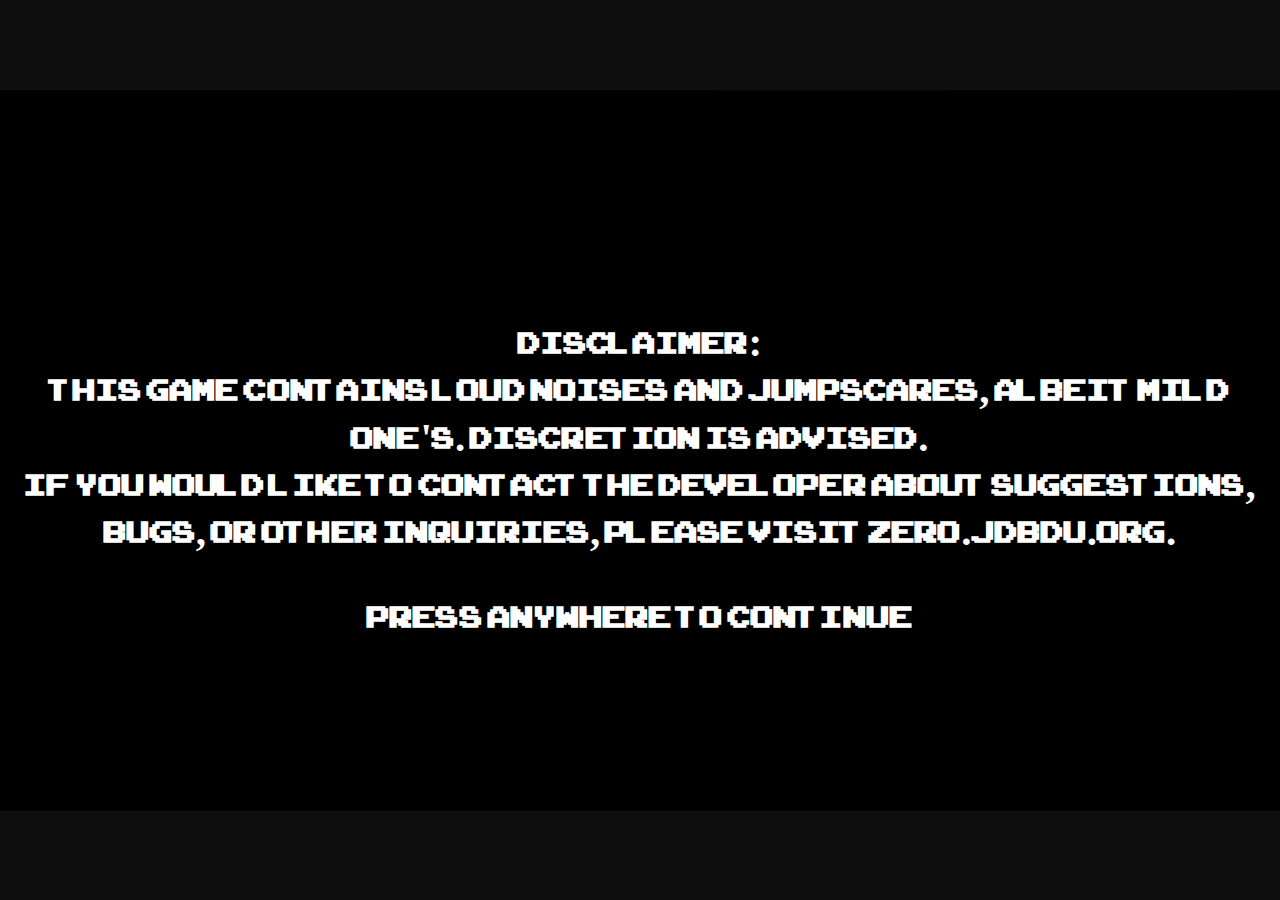
==== index.html @ a9c2d16f "Upgraded Title Screen" ====
<title>FNAJ</title>
<link rel="icon" href="/assets/images/favicon.png" />
<audio id="bg" loop>
  <source src="assets/sounds/bg.mp3" type="audio/mpeg" />
</audio>
<style>
  @font-face {
    font-family: arcade;
    src: url(/assets/ARCADECLASSIC.TTF);
  }

  body {
    background: #0f0f0f;
  }

  #main {
    position: absolute;
    top: 50%;
    left: 50%;
    margin-top: -281.25px;
    margin-left: -500px;
    width: 1000px;
    height: 562.5px;
    background: url(/assets/images/TitleScreen.gif) no-repeat center center;
    background-size: contain;
  }

  #audioFullfillmentDiv {
    position: absolute;
    top: 0px;
    left: 0px;
    width: 100%;
    height: 100%;
    background: black;
    z-index: 1;
    color: white;
    text-align: center;
    transition: opacity 1s ease-out;
  }

  #audioFullfillmentText {
    transition: opacity 1s ease-out;
    font-family: arcade;
    position: absolute;
    top: 50%;
    transform: translateY(-50%);
  }

  .btn {
    position: absolute;
    left: 213px;
    width: 175px;
    height: 62px;
    opacity: 0;
    cursor: pointer;
  }
</style>

<body oncontextmenu="return false;" onload="fit(); fullfillAudioRequirements()">
  <div id="main">
    <button
      class="btn"
      style="top: 158px"
      onclick="window.location !== window.parent.location ? window.location.href = '/nightHTMLs/night'+localStorage.getItem('night')+'.html' : document.getElementsByTagName('iframe')[0].style.display = 'block';document.getElementsByTagName('iframe')[0].src = '/nightHTMLs/night'+(localStorage.getItem('night') || 1)+'.html'"
    ></button
    ><br />
    <button
      class="btn"
      style="top: 231px"
      onclick="localStorage.setItem('night', 1)"
    ></button>
    <button
      style="
        position: absolute;
        top: 9px;
        right: 16px;
        background-color: transparent;
        border: none;
        outline: none;
        cursor: pointer;
        opacity: 0.7;
        color: white;
        font-size: 20px;
      "
      onclick="if(document.fullscreenElement){document.exitFullscreen();}else{document.documentElement.requestFullscreen();}"
    >
      &#x26F6;
    </button>
    <div
      id="audioFullfillmentDiv"
      onclick='document.getElementById("audioFullfillmentText").style.opacity = "0"; setTimeout(() => {this.style.opacity = "0"; this.style.pointerEvents = "none"; document.getElementById("bg").play(); }, 1000);'
    >
      <h1 id="audioFullfillmentText">
        DISCLAIMER:<br />This game contains loud noises and jumpscares, albeit
        mild one's. Discretion is advised.<br />If you would like to contact the
        developer about suggestions, bugs, or other inquiries, please visit
        zero.jdbdu.org.<br /><br />Press anywhere to continue
      </h1>
    </div>
  </div>
  <iframe
    style="
      display: none;
      position: absolute;
      left: 0px;
      top: 0px;
      width: 100vw;
      height: 100vh;
      border: none;
      background: black;
    "
  ></iframe>
  <script src="../jquery.min.js"></script>
  <script>
    window.addEventListener("message", function (event) {
      localStorage.setItem("night", event.data);
    });
    function fit() {
      var prevR = 0;
      var r = 1;
      while (r != prevR) {
        prevR = r;
        var width = document.getElementById("main").offsetWidth;
        var height = document.getElementById("main").offsetHeight;
        var windowWidth = $(document).outerWidth();
        var windowHeight = $(document).outerHeight();
        var r = 1;
        r = Math.min(windowWidth / width, windowHeight / height);

        $("#main").css({
          "-webkit-transform": "scale(" + r + ")",
          "-moz-transform": "scale(" + r + ")",
          "-ms-transform": "scale(" + r + ")",
          "-o-transform": "scale(" + r + ")",
          transform: "scale(" + r + ")",
        });
      }
    }
    window.addEventListener("resize", fit);

    function fullfillAudioRequirements() {
      if (window.location !== window.parent.location) {
        document.getElementById("audioFullfillmentText").style.display = "none";
        document.getElementById("audioFullfillmentDiv").style.opacity = "0";
        document.getElementById("audioFullfillmentDiv").style.pointerEvents =
          "none";
        setTimeout(() => {
          document.getElementById("bg").play();
        }, 1000);
      }
    }
  </script>
</body>
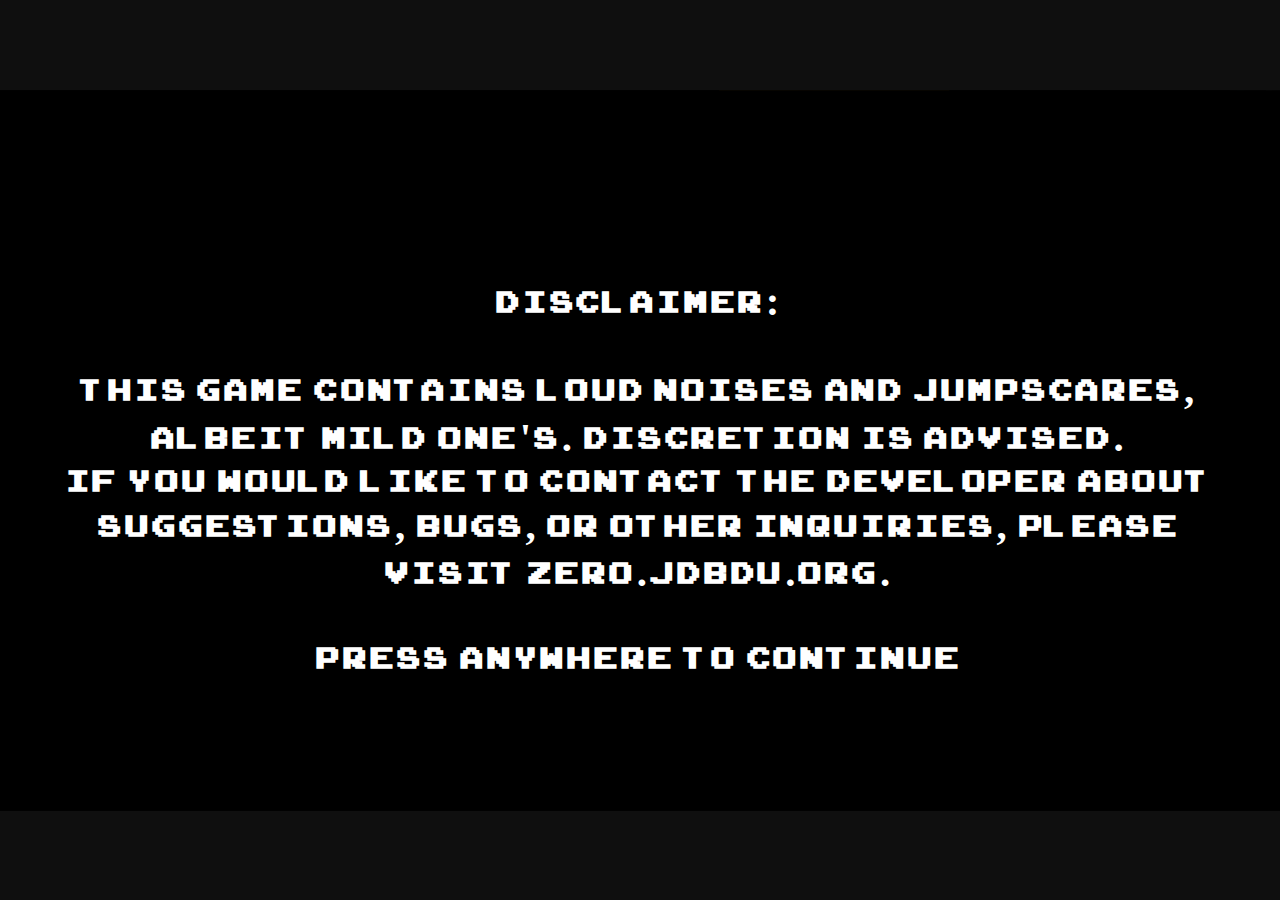
==== commit 763975cd: "General bug fixes and QOL improvements" ====
--- a/index.html
+++ b/index.html
@@ -39,11 +39,14 @@
   }
 
   #audioFullfillmentText {
+    opacity: 0;
     transition: opacity 1s ease-out;
     font-family: arcade;
     position: absolute;
     top: 50%;
     transform: translateY(-50%);
+    padding: 50px;
+    letter-spacing: 3px;
   }
 
   .btn {
@@ -61,7 +64,7 @@
     <button
       class="btn"
       style="top: 158px"
-      onclick="window.location !== window.parent.location ? window.location.href = '/nightHTMLs/night'+localStorage.getItem('night')+'.html' : document.getElementsByTagName('iframe')[0].style.display = 'block';document.getElementsByTagName('iframe')[0].src = '/nightHTMLs/night'+(localStorage.getItem('night') || 1)+'.html'"
+      onclick="document.getElementById('bg').pause(); window.location !== window.parent.location ? window.location.href = '/nightHTMLs/night'+localStorage.getItem('night')+'.html' : document.getElementsByTagName('iframe')[0].style.display = 'block';document.getElementsByTagName('iframe')[0].src = '/nightHTMLs/night'+(localStorage.getItem('night') || 1)+'.html'"
     ></button
     ><br />
     <button
@@ -91,10 +94,10 @@
       onclick='document.getElementById("audioFullfillmentText").style.opacity = "0"; setTimeout(() => {this.style.opacity = "0"; this.style.pointerEvents = "none"; document.getElementById("bg").play(); }, 1000);'
     >
       <h1 id="audioFullfillmentText">
-        DISCLAIMER:<br />This game contains loud noises and jumpscares, albeit
-        mild one's. Discretion is advised.<br />If you would like to contact the
-        developer about suggestions, bugs, or other inquiries, please visit
-        zero.jdbdu.org.<br /><br />Press anywhere to continue
+        DISCLAIMER:<br /><br />This game contains loud noises and jumpscares,
+        albeit mild one's. Discretion is advised.<br />If you would like to
+        contact the developer about suggestions, bugs, or other inquiries,
+        please visit zero.jdbdu.org.<br /><br />Press anywhere to continue
       </h1>
     </div>
   </div>
@@ -115,6 +118,7 @@
     window.addEventListener("message", function (event) {
       localStorage.setItem("night", event.data);
     });
+
     function fit() {
       var prevR = 0;
       var r = 1;
@@ -136,17 +140,17 @@
         });
       }
     }
+
     window.addEventListener("resize", fit);
 
+    document.getElementById("audioFullfillmentText").style.opacity = "1";
     function fullfillAudioRequirements() {
       if (window.location !== window.parent.location) {
         document.getElementById("audioFullfillmentText").style.display = "none";
         document.getElementById("audioFullfillmentDiv").style.opacity = "0";
         document.getElementById("audioFullfillmentDiv").style.pointerEvents =
           "none";
-        setTimeout(() => {
-          document.getElementById("bg").play();
-        }, 1000);
+        document.getElementById("bg").play();
       }
     }
   </script>
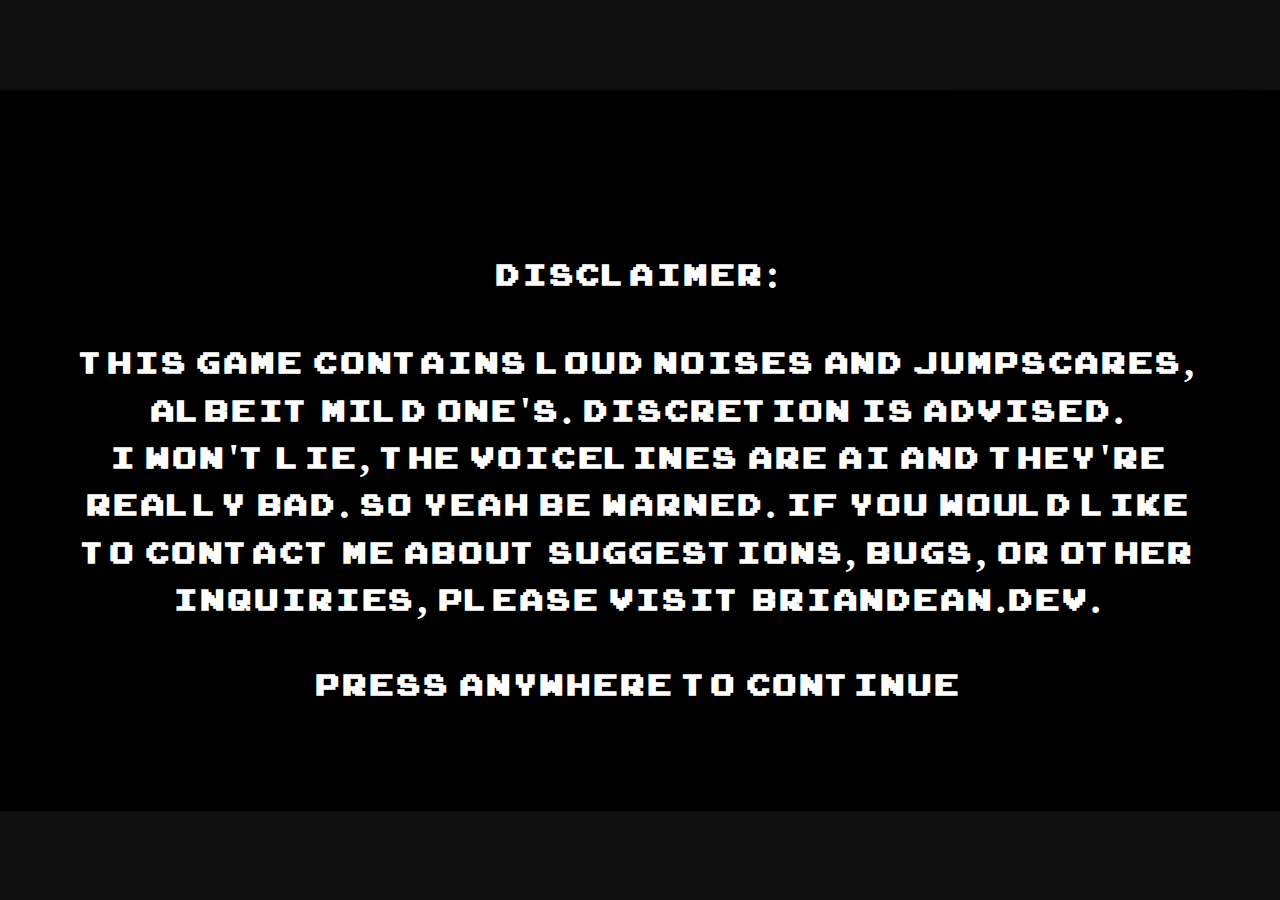
==== commit 7749e733: "eyuh" ====
--- a/index.html
+++ b/index.html
@@ -1,157 +1,173 @@
-<title>FNAJ</title>
-<link rel="icon" href="/assets/images/favicon.png" />
-<audio id="bg" loop>
-  <source src="assets/sounds/bg.mp3" type="audio/mpeg" />
-</audio>
-<style>
-  @font-face {
-    font-family: arcade;
-    src: url(/assets/ARCADECLASSIC.TTF);
-  }
-
-  body {
-    background: #0f0f0f;
-  }
-
-  #main {
-    position: absolute;
-    top: 50%;
-    left: 50%;
-    margin-top: -281.25px;
-    margin-left: -500px;
-    width: 1000px;
-    height: 562.5px;
-    background: url(/assets/images/TitleScreen.gif) no-repeat center center;
-    background-size: contain;
-  }
-
-  #audioFullfillmentDiv {
-    position: absolute;
-    top: 0px;
-    left: 0px;
-    width: 100%;
-    height: 100%;
-    background: black;
-    z-index: 1;
-    color: white;
-    text-align: center;
-    transition: opacity 1s ease-out;
-  }
-
-  #audioFullfillmentText {
-    opacity: 0;
-    transition: opacity 1s ease-out;
-    font-family: arcade;
-    position: absolute;
-    top: 50%;
-    transform: translateY(-50%);
-    padding: 50px;
-    letter-spacing: 3px;
-  }
-
-  .btn {
-    position: absolute;
-    left: 213px;
-    width: 175px;
-    height: 62px;
-    opacity: 0;
-    cursor: pointer;
-  }
-</style>
-
-<body oncontextmenu="return false;" onload="fit(); fullfillAudioRequirements()">
-  <div id="main">
-    <button
-      class="btn"
-      style="top: 158px"
-      onclick="document.getElementById('bg').pause(); window.location !== window.parent.location ? window.location.href = '/nightHTMLs/night'+localStorage.getItem('night')+'.html' : document.getElementsByTagName('iframe')[0].style.display = 'block';document.getElementsByTagName('iframe')[0].src = '/nightHTMLs/night'+(localStorage.getItem('night') || 1)+'.html'"
-    ></button
-    ><br />
-    <button
-      class="btn"
-      style="top: 231px"
-      onclick="localStorage.setItem('night', 1)"
-    ></button>
-    <button
-      style="
-        position: absolute;
-        top: 9px;
-        right: 16px;
-        background-color: transparent;
-        border: none;
-        outline: none;
-        cursor: pointer;
-        opacity: 0.7;
-        color: white;
-        font-size: 20px;
-      "
-      onclick="if(document.fullscreenElement){document.exitFullscreen();}else{document.documentElement.requestFullscreen();}"
-    >
-      &#x26F6;
-    </button>
-    <div
-      id="audioFullfillmentDiv"
-      onclick='document.getElementById("audioFullfillmentText").style.opacity = "0"; setTimeout(() => {this.style.opacity = "0"; this.style.pointerEvents = "none"; document.getElementById("bg").play(); }, 1000);'
-    >
-      <h1 id="audioFullfillmentText">
-        DISCLAIMER:<br /><br />This game contains loud noises and jumpscares,
-        albeit mild one's. Discretion is advised.<br />If you would like to
-        contact the developer about suggestions, bugs, or other inquiries,
-        please visit zero.jdbdu.org.<br /><br />Press anywhere to continue
-      </h1>
-    </div>
-  </div>
-  <iframe
-    style="
-      display: none;
-      position: absolute;
-      left: 0px;
-      top: 0px;
-      width: 100vw;
-      height: 100vh;
-      border: none;
-      background: black;
-    "
-  ></iframe>
-  <script src="../jquery.min.js"></script>
-  <script>
-    window.addEventListener("message", function (event) {
-      localStorage.setItem("night", event.data);
-    });
-
-    function fit() {
-      var prevR = 0;
-      var r = 1;
-      while (r != prevR) {
-        prevR = r;
-        var width = document.getElementById("main").offsetWidth;
-        var height = document.getElementById("main").offsetHeight;
-        var windowWidth = $(document).outerWidth();
-        var windowHeight = $(document).outerHeight();
-        var r = 1;
-        r = Math.min(windowWidth / width, windowHeight / height);
-
-        $("#main").css({
-          "-webkit-transform": "scale(" + r + ")",
-          "-moz-transform": "scale(" + r + ")",
-          "-ms-transform": "scale(" + r + ")",
-          "-o-transform": "scale(" + r + ")",
-          transform: "scale(" + r + ")",
-        });
-      }
+<!doctype html>
+<html lang="en">
+  <title>Five Nights At Jimmy's</title>
+  <link rel="icon" href="/assets/images/favicon.png" />
+  <meta
+    name="description"
+    content="Five Nights At Jimmy's is a FNAF fan game made by Brian Dean Ullery."
+  />
+  <audio id="bg" loop>
+    <source src="assets/sounds/bg.mp3" type="audio/mpeg" />
+  </audio>
+  <style>
+    @font-face {
+      font-family: arcade;
+      src: url(/assets/ARCADECLASSIC.TTF);
     }
 
-    window.addEventListener("resize", fit);
+    body {
+      background: black;
+    }
 
-    document.getElementById("audioFullfillmentText").style.opacity = "1";
-    function fullfillAudioRequirements() {
-      if (window.location !== window.parent.location) {
-        document.getElementById("audioFullfillmentText").style.display = "none";
-        document.getElementById("audioFullfillmentDiv").style.opacity = "0";
-        document.getElementById("audioFullfillmentDiv").style.pointerEvents =
-          "none";
-        document.getElementById("bg").play();
+    #main {
+      position: absolute;
+      top: 50%;
+      left: 50%;
+      margin-top: -281.25px;
+      margin-left: -500px;
+      width: 1000px;
+      height: 562.5px;
+      background: url(/assets/images/TitleScreen.gif) no-repeat center center;
+      background-size: contain;
+    }
+
+    #audioFullfillmentDiv {
+      position: absolute;
+      top: 0px;
+      left: 0px;
+      width: 100%;
+      height: 100%;
+      background: black;
+      z-index: 1;
+      color: white;
+      text-align: center;
+      transition: opacity 1s ease-out;
+    }
+
+    #audioFullfillmentText {
+      opacity: 0;
+      transition: opacity 1s ease-out;
+      font-family: arcade;
+      position: absolute;
+      top: 50%;
+      transform: translateY(-50%);
+      padding: 50px;
+      letter-spacing: 3px;
+    }
+
+    .btn {
+      position: absolute;
+      left: 213px;
+      width: 175px;
+      height: 62px;
+      opacity: 0;
+      cursor: pointer;
+    }
+  </style>
+
+  <body oncontextmenu="return false;" onload="fullfillAudioRequirements()">
+    <div id="main">
+      <button
+        class="btn"
+        style="top: 158px"
+        onclick="document.getElementById('audioFullfillmentDiv').style.opacity = '1'; document.body.style.background = 'black'; $('#bg').animate({volume: 0}, 1000); setTimeout(()=>{document.getElementById('bg').pause(); window.location !== window.parent.location ? window.location.href = '/nightHTMLs/night'+localStorage.getItem('night')+'.html' : document.getElementsByTagName('iframe')[0].style.display = 'block';document.getElementsByTagName('iframe')[0].src = '/nightHTMLs/night'+(localStorage.getItem('night') || 1)+'.html'},1000);"
+      ></button
+      ><br />
+      <button
+        class="btn"
+        style="top: 231px"
+        onclick="localStorage.setItem('night', 1)"
+      ></button>
+      <button
+        style="
+          position: absolute;
+          top: 9px;
+          right: 16px;
+          background-color: transparent;
+          border: none;
+          outline: none;
+          cursor: pointer;
+          opacity: 0.7;
+          color: white;
+          font-size: 20px;
+        "
+        onclick="if(document.fullscreenElement){document.exitFullscreen();}else{document.documentElement.requestFullscreen();}"
+      >
+        &#x26F6;
+      </button>
+      <div
+        id="audioFullfillmentDiv"
+        onclick='document.getElementById("audioFullfillmentText").style.opacity = "0"; setTimeout(() => {this.style.opacity = "0"; this.style.pointerEvents = "none"; document.getElementById("bg").play(); }, 1000);'
+      >
+        <h1 id="audioFullfillmentText">
+          DISCLAIMER:<br /><br />This game contains loud noises and jumpscares,
+          albeit mild one's. Discretion is advised.<br />I won't lie, the
+          voicelines are AI and they're really bad. So yeah be warned. If you
+          would like to contact me about suggestions, bugs, or other inquiries,
+          please visit briandean.dev.<br /><br />Press anywhere to continue
+        </h1>
+      </div>
+    </div>
+    <iframe
+      style="
+        display: none;
+        position: absolute;
+        left: 0px;
+        top: 0px;
+        width: 100vw;
+        height: 100vh;
+        border: none;
+        background: black;
+      "
+    ></iframe>
+    <script src="../jquery.min.js"></script>
+    <script>
+      fit();
+      window.addEventListener("message", function (event) {
+        if (typeof event.data != "object")
+          localStorage.setItem("night", event.data);
+      });
+      if (!localStorage.getItem("night")) {
+        localStorage.setItem("night", 1);
       }
-    }
-  </script>
-</body>
+
+      function fit() {
+        var prevR = 0;
+        var r = 1;
+        while (r != prevR) {
+          prevR = r;
+          var width = document.getElementById("main").offsetWidth;
+          var height = document.getElementById("main").offsetHeight;
+          var windowWidth = $(document).outerWidth();
+          var windowHeight = $(document).outerHeight();
+          var r = 1;
+          r = Math.min(windowWidth / width, windowHeight / height);
+
+          $("#main").css({
+            "-webkit-transform": "scale(" + r + ")",
+            "-moz-transform": "scale(" + r + ")",
+            "-ms-transform": "scale(" + r + ")",
+            "-o-transform": "scale(" + r + ")",
+            transform: "scale(" + r + ")",
+          });
+        }
+        document.body.style.transition = "background 1s ease-out";
+        document.body.style.background = "#0f0f0f";
+      }
+
+      window.addEventListener("resize", fit);
+
+      document.getElementById("audioFullfillmentText").style.opacity = "1";
+      function fullfillAudioRequirements() {
+        if (window.location !== window.parent.location) {
+          document.getElementById("audioFullfillmentText").style.display =
+            "none";
+          document.getElementById("audioFullfillmentDiv").style.opacity = "0";
+          document.getElementById("audioFullfillmentDiv").style.pointerEvents =
+            "none";
+          document.getElementById("bg").play();
+        }
+      }
+    </script>
+  </body>
+</html>
